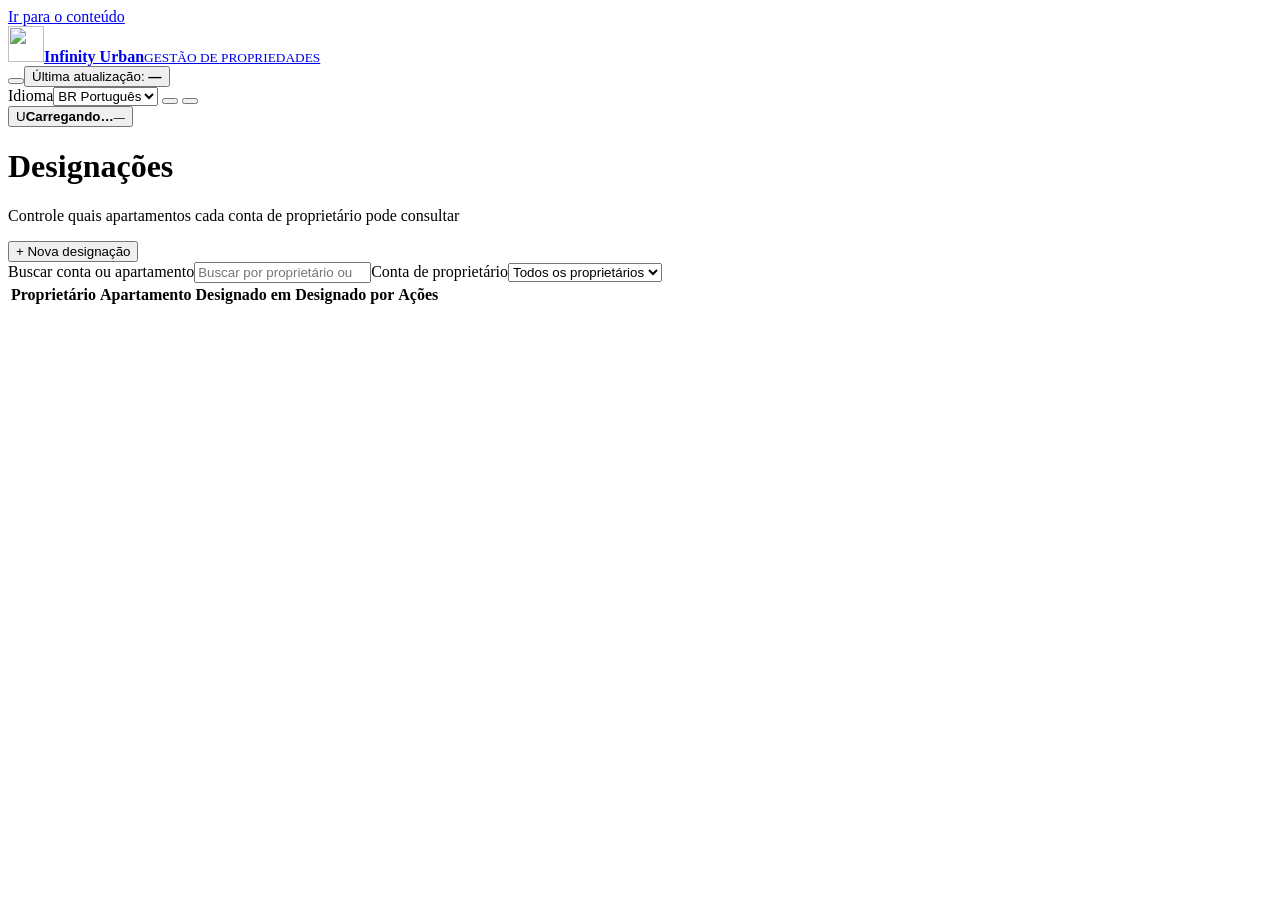
==== src/InfinityUrban.Web/Pages/assignments.html @ 77abbf42 "V1.0 Infinity Urban" ====
<!doctype html>
<html lang="pt-BR" data-theme="dark">
<head>
  <meta charset="utf-8"><meta name="viewport" content="width=device-width, initial-scale=1">
  <meta name="theme-color" content="#0b1017"><meta name="description" content="Infinity Urban — Gestão de contas e permissões.">
  <title>Designações — Infinity Urban</title>
  <link rel="icon" type="image/png" href="/assets/urban-infinity-icon-dark.png">
  <link rel="stylesheet" href="/management.css"><link rel="stylesheet" href="/accommodations.css"><link rel="stylesheet" href="/assignments.css"><script type="module" src="/assignments.js"></script>
</head>
<body>
  <a class="skip-link" href="#main-content">Ir para o conteúdo</a>
  <button class="sidebar-backdrop" id="sidebar-backdrop" aria-label="Fechar navegação" hidden></button>
  <aside class="sidebar" id="sidebar" aria-label="Navegação principal">
    <a class="brand" href="/acomodacoes" aria-label="Infinity Urban"><img id="brand-icon" src="/assets/urban-infinity-icon-dark.png" width="36" height="36" alt=""><span><strong>Infinity Urban</strong><small>GESTÃO DE PROPRIEDADES</small></span></a>
    <nav aria-label="Seções do portal"></nav>
  </aside>
  <div class="main-shell">
    <header class="topbar">
      <div class="topbar-left"><button class="icon-button" id="toggle-sidebar" aria-label="Recolher navegação" aria-controls="sidebar" aria-expanded="true" data-icon="panel"></button><button class="updated-at" id="refresh" title="Atualizar lista de contas">Última atualização: <strong id="updated-at">—</strong></button></div>
      <div class="topbar-right">
        <label class="language"><span data-icon="languages"></span><span class="sr-only">Idioma</span><select aria-label="Idioma" id="language"><option value="pt-BR">BR Português</option><option value="en">EN English</option><option value="es">ES Español</option></select></label>
        <button class="icon-button" id="theme-toggle" aria-label="Ativar tema claro" data-icon="sun"></button>
        <button class="icon-button" id="notifications-toggle" aria-label="Notificações" aria-expanded="false" data-icon="bell"></button>
        <div class="account-menu"><button class="account" id="account-toggle" aria-expanded="false"><span class="avatar" id="avatar">U</span><span class="account-details"><strong id="account-name">Carregando…</strong><small id="account-role">—</small></span></button><div class="popover" id="account-popover" hidden><p id="account-email"></p><button id="logout" data-icon="logout"><span>Sair da conta</span></button></div></div>
        <div class="popover notifications" id="notifications-popover" hidden><strong>Notificações</strong><p>O centro de notificações estará disponível em uma próxima etapa.</p></div>
      </div>
    </header>

<main id="main-content" class="assignments-page" tabindex="-1"><div class="accommodation-heading"><div class="page-heading"><h1>Designações</h1><p>Controle quais apartamentos cada conta de proprietário pode consultar</p></div><button class="primary-button" id="new-assignment">+ Nova designação</button></div><p id="assignments-error" class="dialog-error" role="alert" hidden></p><p id="assignment-rooms-error" class="dialog-error" role="alert" hidden></p><section class="assignments-panel"><div class="assignment-filters"><label class="sr-only" for="assignment-search">Buscar conta ou apartamento</label><input type="search" id="assignment-search" placeholder="Buscar por proprietário ou apartamento…"><label class="sr-only" for="assignment-owner-filter">Conta de proprietário</label><select id="assignment-owner-filter"><option value="">Todos os proprietários</option></select><span id="assignment-count"></span></div><div class="assignments-scroll"><table class="assignments-table"><thead><tr><th>Proprietário</th><th>Apartamento</th><th>Designado em</th><th>Designado por</th><th>Ações</th></tr></thead><tbody id="assignment-rows"></tbody></table></div></section></main></div><div class="toast" id="toast" role="status" hidden></div><dialog id="assignment-dialog" class="assignment-dialog"><form id="assignment-form"><h2>Nova designação</h2><p class="form-help">A conta poderá consultar somente os apartamentos designados. É possível selecionar mais de um.</p><label class="assignment-label">Conta de proprietário<select id="assignment-account" required><option value="">Selecione uma conta</option></select></label><label class="assignment-label">Buscar apartamentos<input id="assignment-room-search" type="search" placeholder="Nome, código ou prédio…"></label><div id="assignment-room-options" class="assignment-room-options"></div><p id="assignment-selected-count" class="form-help"></p><p id="assignment-dialog-error" class="dialog-error" role="alert" hidden></p><div class="dialog-actions"><button type="button" id="assignment-cancel" class="outline-button">Cancelar</button><button type="submit" id="assignment-create" class="primary-button">Criar designação</button></div></form></dialog></body></html>
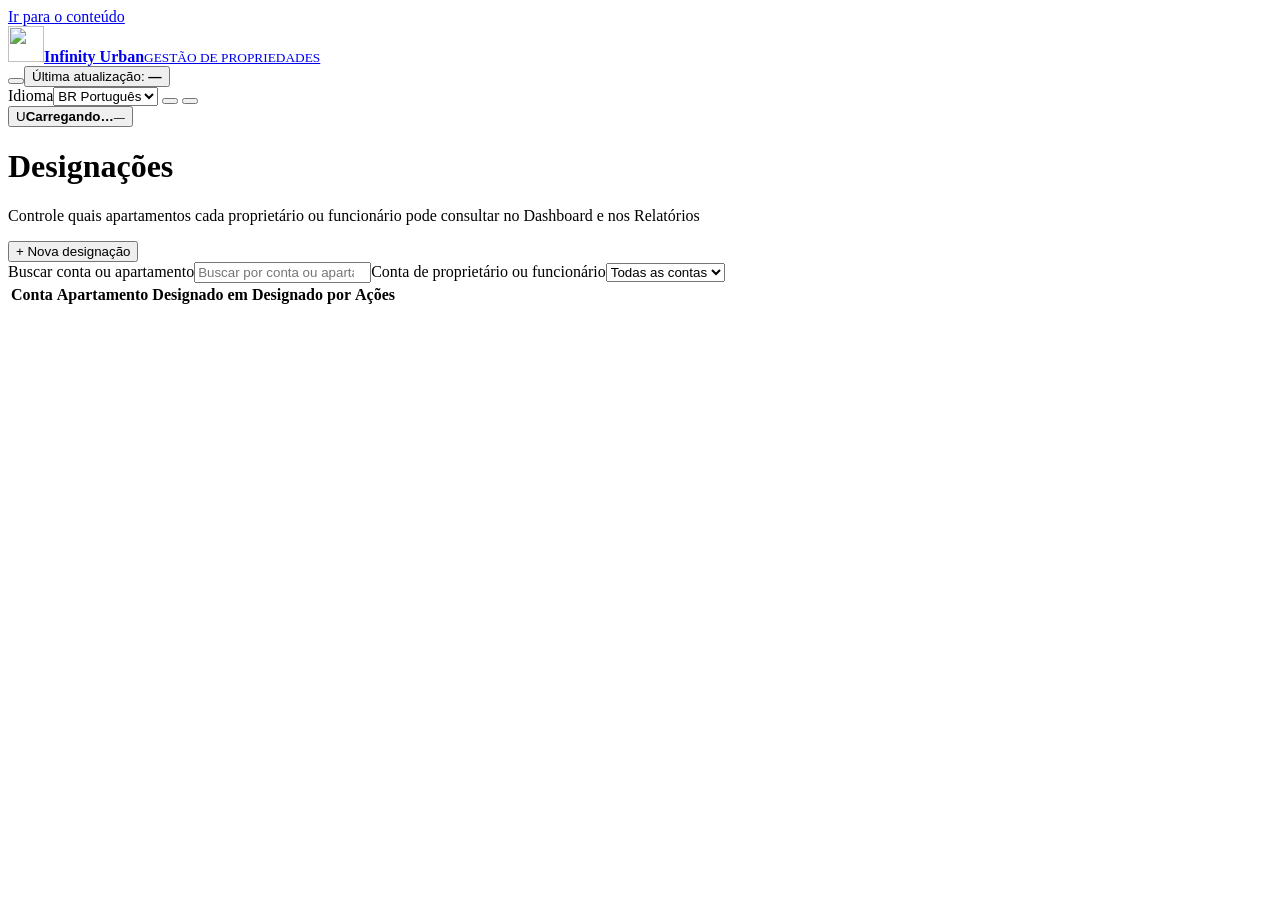
==== commit b9741ebc: "Dashboard e relatorios" ====
--- a/src/InfinityUrban.Web/Pages/assignments.html
+++ b/src/InfinityUrban.Web/Pages/assignments.html
@@ -26,4 +26,4 @@
       </div>
     </header>
 
-<main id="main-content" class="assignments-page" tabindex="-1"><div class="accommodation-heading"><div class="page-heading"><h1>Designações</h1><p>Controle quais apartamentos cada conta de proprietário pode consultar</p></div><button class="primary-button" id="new-assignment">+ Nova designação</button></div><p id="assignments-error" class="dialog-error" role="alert" hidden></p><p id="assignment-rooms-error" class="dialog-error" role="alert" hidden></p><section class="assignments-panel"><div class="assignment-filters"><label class="sr-only" for="assignment-search">Buscar conta ou apartamento</label><input type="search" id="assignment-search" placeholder="Buscar por proprietário ou apartamento…"><label class="sr-only" for="assignment-owner-filter">Conta de proprietário</label><select id="assignment-owner-filter"><option value="">Todos os proprietários</option></select><span id="assignment-count"></span></div><div class="assignments-scroll"><table class="assignments-table"><thead><tr><th>Proprietário</th><th>Apartamento</th><th>Designado em</th><th>Designado por</th><th>Ações</th></tr></thead><tbody id="assignment-rows"></tbody></table></div></section></main></div><div class="toast" id="toast" role="status" hidden></div><dialog id="assignment-dialog" class="assignment-dialog"><form id="assignment-form"><h2>Nova designação</h2><p class="form-help">A conta poderá consultar somente os apartamentos designados. É possível selecionar mais de um.</p><label class="assignment-label">Conta de proprietário<select id="assignment-account" required><option value="">Selecione uma conta</option></select></label><label class="assignment-label">Buscar apartamentos<input id="assignment-room-search" type="search" placeholder="Nome, código ou prédio…"></label><div id="assignment-room-options" class="assignment-room-options"></div><p id="assignment-selected-count" class="form-help"></p><p id="assignment-dialog-error" class="dialog-error" role="alert" hidden></p><div class="dialog-actions"><button type="button" id="assignment-cancel" class="outline-button">Cancelar</button><button type="submit" id="assignment-create" class="primary-button">Criar designação</button></div></form></dialog></body></html>+<main id="main-content" class="assignments-page" tabindex="-1"><div class="accommodation-heading"><div class="page-heading"><h1>Designações</h1><p>Controle quais apartamentos cada proprietário ou funcionário pode consultar no Dashboard e nos Relatórios</p></div><button class="primary-button" id="new-assignment">+ Nova designação</button></div><p id="assignments-error" class="dialog-error" role="alert" hidden></p><p id="assignment-rooms-error" class="dialog-error" role="alert" hidden></p><section class="assignments-panel"><div class="assignment-filters"><label class="sr-only" for="assignment-search">Buscar conta ou apartamento</label><input type="search" id="assignment-search" placeholder="Buscar por conta ou apartamento…"><label class="sr-only" for="assignment-owner-filter">Conta de proprietário ou funcionário</label><select id="assignment-owner-filter"><option value="">Todas as contas</option></select><span id="assignment-count"></span></div><div class="assignments-scroll"><table class="assignments-table"><thead><tr><th>Conta</th><th>Apartamento</th><th>Designado em</th><th>Designado por</th><th>Ações</th></tr></thead><tbody id="assignment-rows"></tbody></table></div></section></main></div><div class="toast" id="toast" role="status" hidden></div><dialog id="assignment-dialog" class="assignment-dialog"><form id="assignment-form"><h2>Nova designação</h2><p class="form-help">A conta poderá consultar somente os apartamentos designados. É possível selecionar mais de um.</p><label class="assignment-label">Conta de proprietário ou funcionário<select id="assignment-account" required><option value="">Selecione uma conta</option></select></label><label class="assignment-label">Buscar apartamentos<input id="assignment-room-search" type="search" placeholder="Nome, código ou prédio…"></label><div id="assignment-room-options" class="assignment-room-options"></div><p id="assignment-selected-count" class="form-help"></p><p id="assignment-dialog-error" class="dialog-error" role="alert" hidden></p><div class="dialog-actions"><button type="button" id="assignment-cancel" class="outline-button">Cancelar</button><button type="submit" id="assignment-create" class="primary-button">Criar designação</button></div></form></dialog></body></html>
